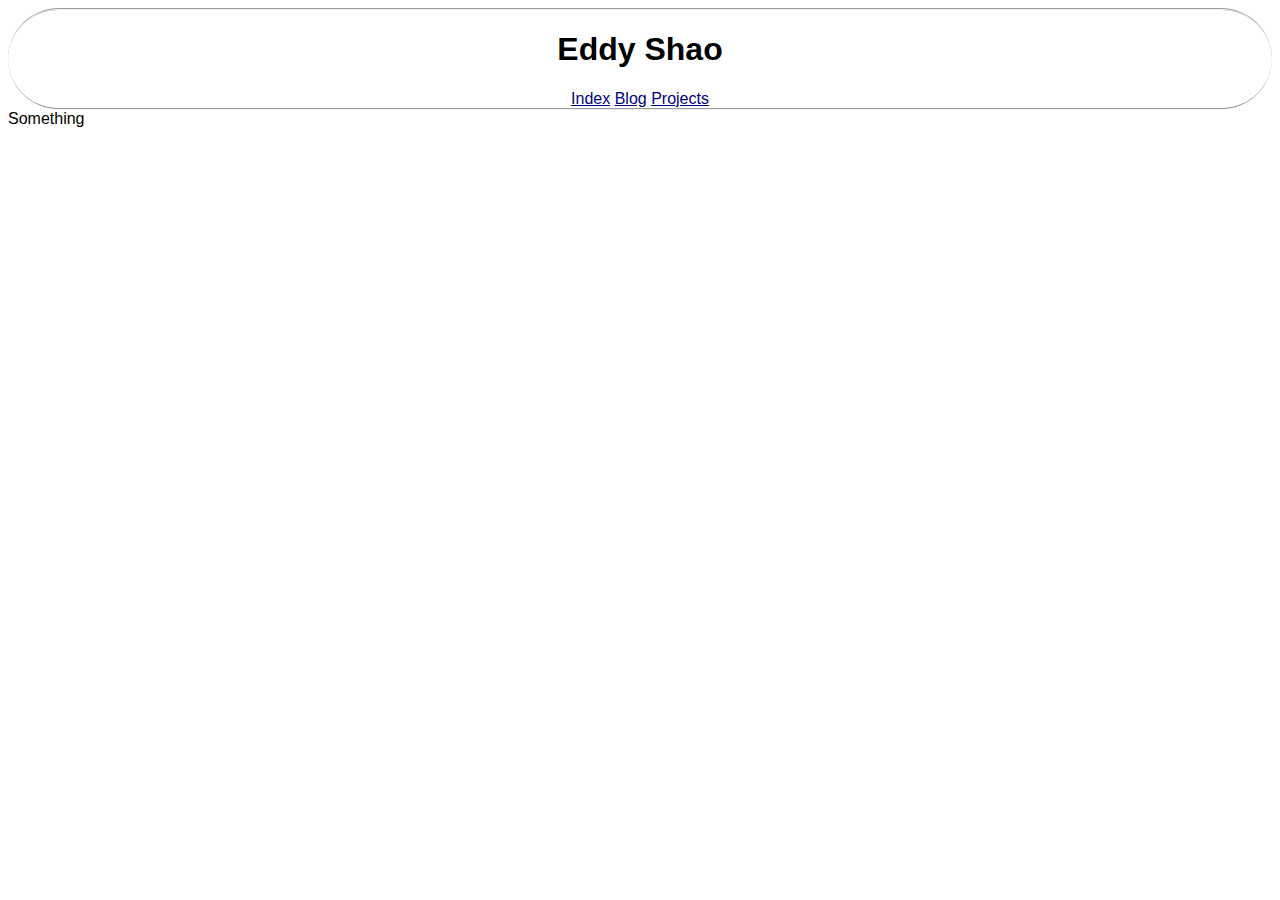
==== ipt.html @ 446f008a "cool little navbar border" ====
<!DOCTYPE HTML>
<html lang="en">
	<head>
		<meta charset="UTF-8">
		<title>Index</title>
		<link rel="icon" type="image/png" href ="photos/espentagon.png">
		<link rel="stylesheet" type="text/css" href="styles.css">
	</head>
	<body>
		<div class="navbar">
            <h1>Eddy Shao</h1>
			<nav>
				<a href="index.html">Index</a> <a href="https://eddyshaoblog.wordpress.com/">Blog</a> <a href="projects.html">Projects</a>
			</nav>
		</div>
		<div class="right">
			Something
	</body>
</html>
---- styles.css ----
body {
  font-family: "Ubuntu Light", sans-serif;
  background-color: #ffffff;
  color: #000000;
}
a {
  color: rgb(0, 0, 127);
}
a:visited {
  color: rgb(128, 0, 255);
}
.navbar {
  text-align: center;
  border-style: groove;
  border-bottom-left-radius: 51px 50%;
  border-bottom-right-radius: 51px 50%;
  border-top-left-radius: 51px 50%;
  border-top-right-radius: 51px 50%;
  border-width: 2px 0px;
}
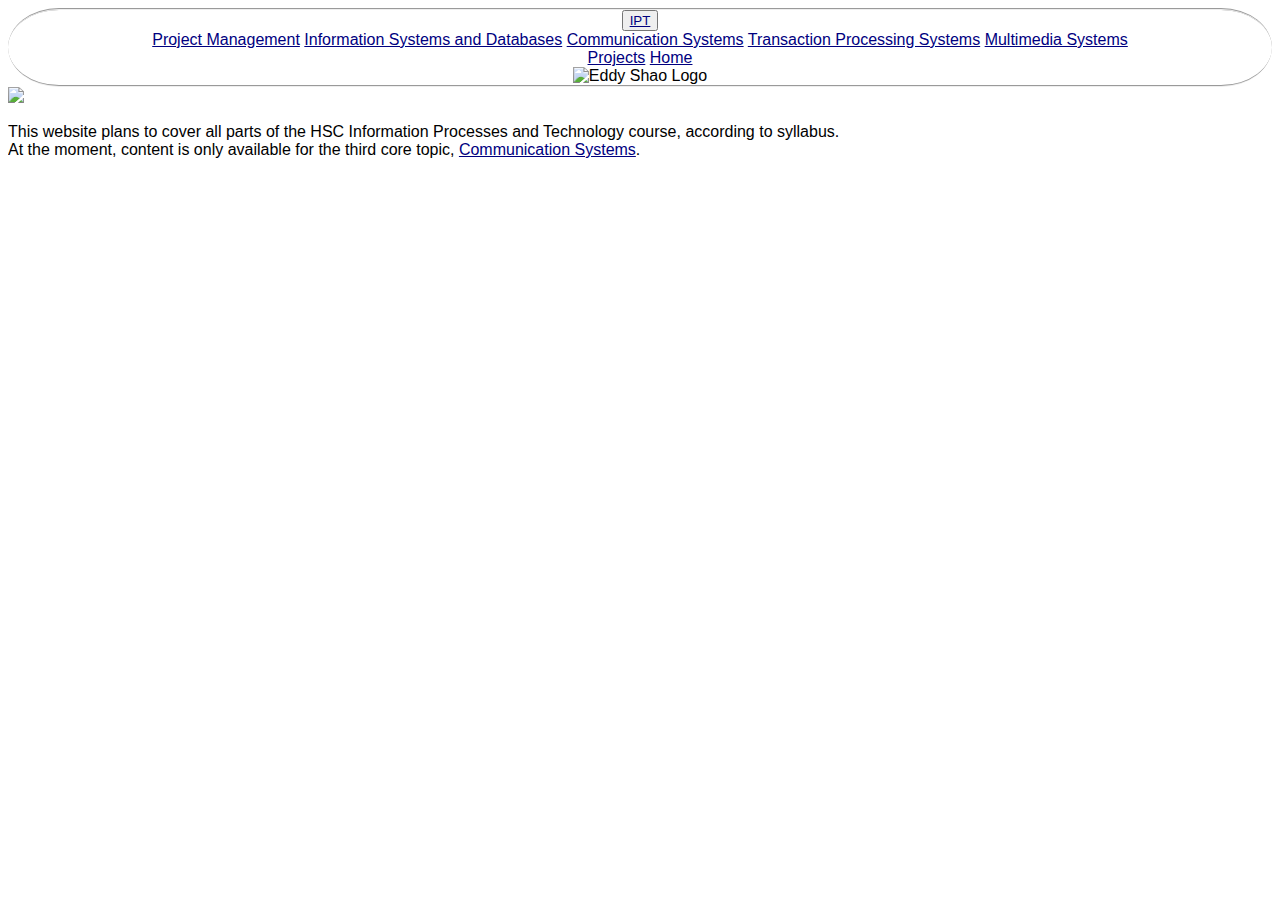
==== commit 845b582b: "added content and updated links" ====
--- a/ipt.html
+++ b/ipt.html
@@ -1,19 +1,35 @@
-<!DOCTYPE HTML>
+<!DOCTYPE html>
 <html lang="en">
-	<head>
-		<meta charset="UTF-8">
-		<title>Index</title>
-		<link rel="icon" type="image/png" href ="photos/espentagon.png">
-		<link rel="stylesheet" type="text/css" href="styles.css">
-	</head>
-	<body>
-		<div class="navbar">
-            <h1>Eddy Shao</h1>
-			<nav>
-				<a href="index.html">Index</a> <a href="https://eddyshaoblog.wordpress.com/">Blog</a> <a href="projects.html">Projects</a>
-			</nav>
-		</div>
-		<div class="right">
-			Something
-	</body>
+    <head>
+        <meta charset="UTF-8" />
+        <title>IPT</title>
+        <link rel="icon" type="image/png" href="photos/espentagon.png" />
+        <link rel="stylesheet" type="text/css" href="styles.css" />
+        <link href="https://fonts.googleapis.com/css?family=Ubuntu&display=swap" rel="stylesheet"> 
+    </head>
+    <body>
+        <div class="navbar">
+            <div class="iptdropdown">
+                <button class="iptbutton"><a href="ipt.html">IPT</a></button>
+                <div class="iptmenu">
+                    <a href="#">Project Management</a>
+                    <a href="#">Information Systems and Databases</a>
+                    <a href="commsys.html">Communication Systems</a>
+                    <a href="#">Transaction Processing Systems</a>
+                    <a href="#">Multimedia Systems</a>
+                </div>
+            </div>
+            <a href="projects.html">Projects</a></li>
+            <a href="index.html">Home</a></li>
+        <div class="logo"><img src="photos/WebsiteLogo.svg" alt="Eddy Shao Logo"></div>
+        </div>
+        <div class="middle">
+            <img id="gif" src=""/>
+            <script>document.getElementById('gif').src="photos/iptbanner.gif?a="+Math.random()</script>
+            <p>
+                This website plans to cover all parts of the HSC Information Processes and Technology course, according to syllabus. <br>
+                At the moment, content is only available for the third core topic, <a href="commsys.html">Communication Systems</a>.
+            </p>
+        </div>
+    </body>
 </html>
